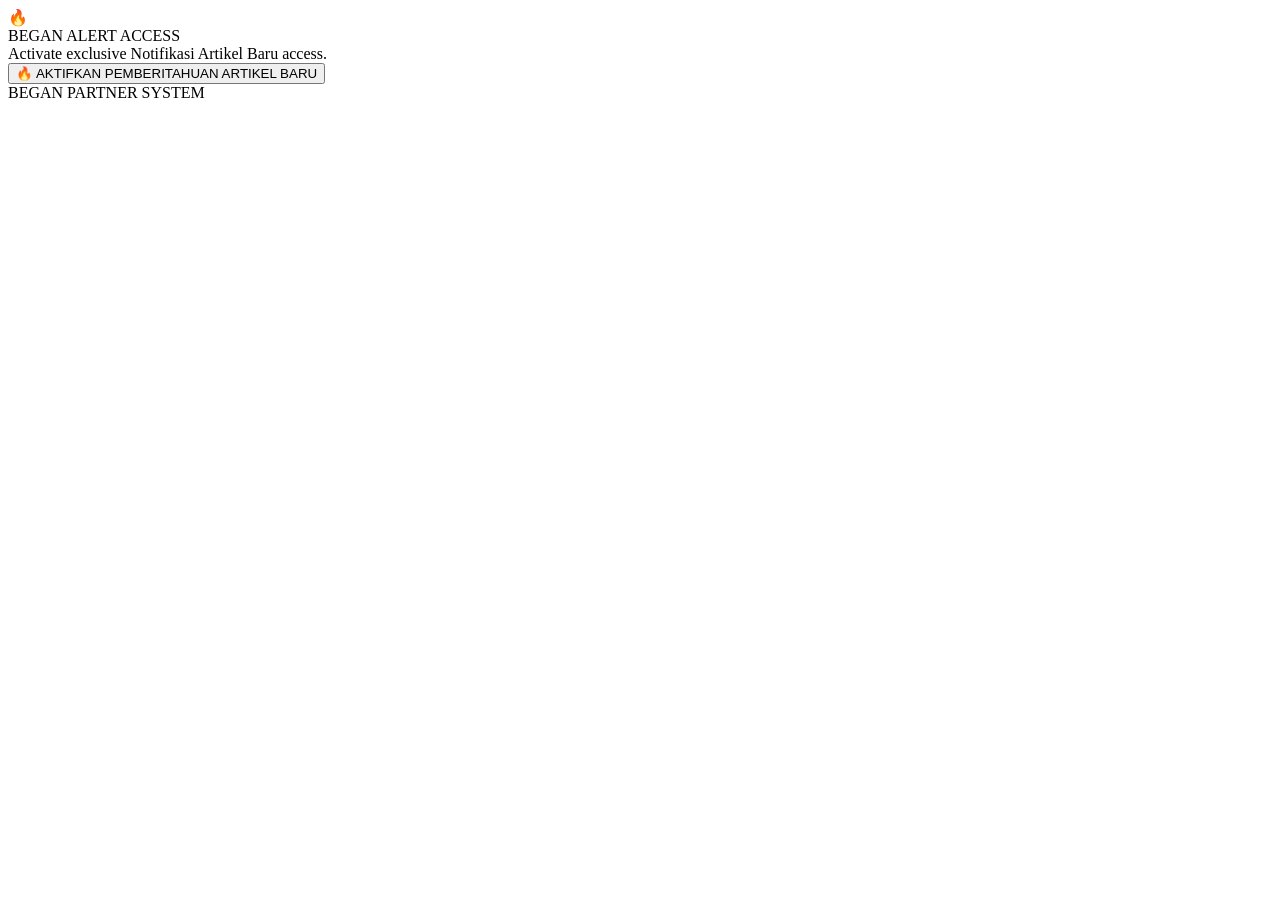
==== index.html @ 33118a0d "Create index.html" ====
<!DOCTYPE html>
<html lang="en">

<head>

<meta charset="UTF-8">

<meta
name="viewport"
content="width=device-width,initial-scale=1.0">

<title>
BEGAN ALERT ACCESS
</title>

<link
rel="stylesheet"
href="./style.css">

</head>

<body>

<div class="bg-glow"></div>

<div class="container">

  <div class="logo-fire">
    🔥
  </div>

  <div class="title">
    BEGAN ALERT ACCESS
  </div>

  <div class="subtitle">

    Activate exclusive
    Notifikasi Artikel Baru
    access.

  </div>

  <button
    id="enableNotif"
    class="fire-btn">

    <span>
      🔥 AKTIFKAN PEMBERITAHUAN ARTIKEL BARU
    </span>

  </button>

  <div class="footer">

    BEGAN PARTNER SYSTEM

  </div>

</div>

<script src="./app.js"></script>

</body>
</html>
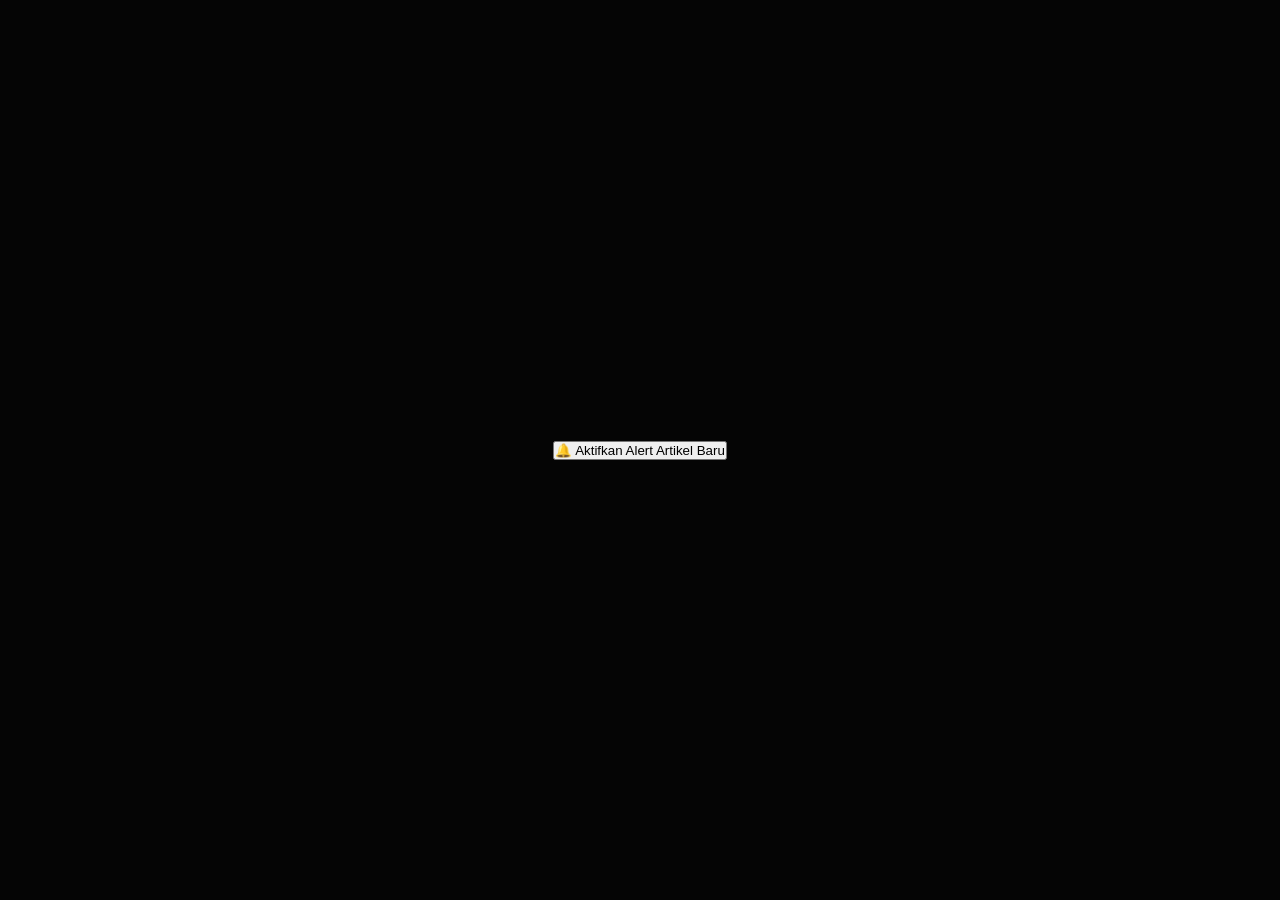
==== commit 6a01033f: "Update index.html" ====
--- a/index.html
+++ b/index.html
@@ -3,63 +3,77 @@
 
 <head>
 
-<meta charset="UTF-8">
+  <!-- =========================
+  BASIC META
+  ========================== -->
 
-<meta
-name="viewport"
-content="width=device-width,initial-scale=1.0">
+  <meta charset="UTF-8">
 
-<title>
-BEGAN ALERT ACCESS
-</title>
+  <meta
+    name="viewport"
+    content="width=device-width,initial-scale=1.0">
 
-<link
-rel="stylesheet"
-href="./style.css">
+  <meta
+    name="theme-color"
+    content="#000000">
+
+  <!-- =========================
+  TITLE
+  ========================== -->
+
+  <title>
+    BEGAN ALERT ACCESS
+  </title>
+
+  <!-- =========================
+  MANIFEST
+  ========================== -->
+
+  <link
+    rel="manifest"
+    href="./manifest.json?v=2">
+
+  <!-- =========================
+  IOS ICON
+  ========================== -->
+
+  <link
+    rel="apple-touch-icon"
+    href="./assets/icon-512.png?v=2">
+
+  <!-- =========================
+  CSS FILE
+  ========================== -->
+
+  <link
+    rel="stylesheet"
+    href="./style.css?v=2">
 
 </head>
 
 <body>
 
-<div class="bg-glow"></div>
+  <!-- =========================
+  OVERLAY
+  ========================== -->
 
-<div class="container">
+  <div class="overlay">
 
-  <div class="logo-fire">
-    🔥
-  </div>
+    <button
+      id="enableNotif"
+      class="notif-btn">
 
-  <div class="title">
-    BEGAN ALERT ACCESS
-  </div>
+      🔔 Aktifkan Alert Artikel Baru
 
-  <div class="subtitle">
-
-    Activate exclusive
-    Notifikasi Artikel Baru
-    access.
+    </button>
 
   </div>
 
-  <button
-    id="enableNotif"
-    class="fire-btn">
+  <!-- =========================
+  JS FILE
+  ========================== -->
 
-    <span>
-      🔥 AKTIFKAN PEMBERITAHUAN ARTIKEL BARU
-    </span>
-
-  </button>
-
-  <div class="footer">
-
-    BEGAN PARTNER SYSTEM
-
-  </div>
-
-</div>
-
-<script src="./app.js"></script>
+  <script src="./app.js?v=2"></script>
 
 </body>
 </html>
--- a/style.css
+++ b/style.css
@@ -0,0 +1,170 @@
+*{
+margin:0;
+padding:0;
+box-sizing:border-box;
+}
+
+body{
+
+background:#050505;
+
+font-family:
+Arial,sans-serif;
+
+height:100vh;
+
+display:flex;
+
+justify-content:center;
+align-items:center;
+
+overflow:hidden;
+
+color:white;
+
+}
+
+.bg-glow{
+
+position:fixed;
+
+inset:0;
+
+background:
+radial-gradient(
+rgba(57,255,20,.12),
+transparent 70%
+);
+
+filter:blur(80px);
+
+}
+
+.container{
+
+position:relative;
+
+z-index:2;
+
+width:92%;
+max-width:420px;
+
+padding:40px 30px;
+
+border-radius:32px;
+
+background:
+rgba(255,255,255,.03);
+
+border:
+1px solid rgba(57,255,20,.18);
+
+backdrop-filter:blur(12px);
+
+text-align:center;
+
+box-shadow:
+0 0 60px rgba(57,255,20,.12);
+
+}
+
+.logo-fire{
+
+font-size:72px;
+
+margin-bottom:20px;
+
+animation:
+fireFloat 2s ease-in-out infinite;
+
+}
+
+.title{
+
+font-size:34px;
+
+font-weight:900;
+
+line-height:1;
+
+margin-bottom:18px;
+
+}
+
+.subtitle{
+
+font-size:15px;
+
+line-height:1.6;
+
+color:#aaa;
+
+margin-bottom:36px;
+
+}
+
+.fire-btn{
+
+width:100%;
+
+padding:18px;
+
+border:none;
+
+border-radius:18px;
+
+background:
+linear-gradient(
+135deg,
+#39FF14,
+#00ff95
+);
+
+color:black;
+
+font-weight:900;
+
+font-size:15px;
+
+cursor:pointer;
+
+transition:.2s;
+
+box-shadow:
+0 0 30px rgba(57,255,20,.4);
+
+}
+
+.fire-btn:active{
+
+transform:scale(.97);
+
+}
+
+.footer{
+
+margin-top:30px;
+
+font-size:10px;
+
+letter-spacing:4px;
+
+color:#666;
+
+}
+
+@keyframes fireFloat{
+
+0%{
+transform:translateY(0);
+}
+
+50%{
+transform:translateY(-8px);
+}
+
+100%{
+transform:translateY(0);
+}
+
+}
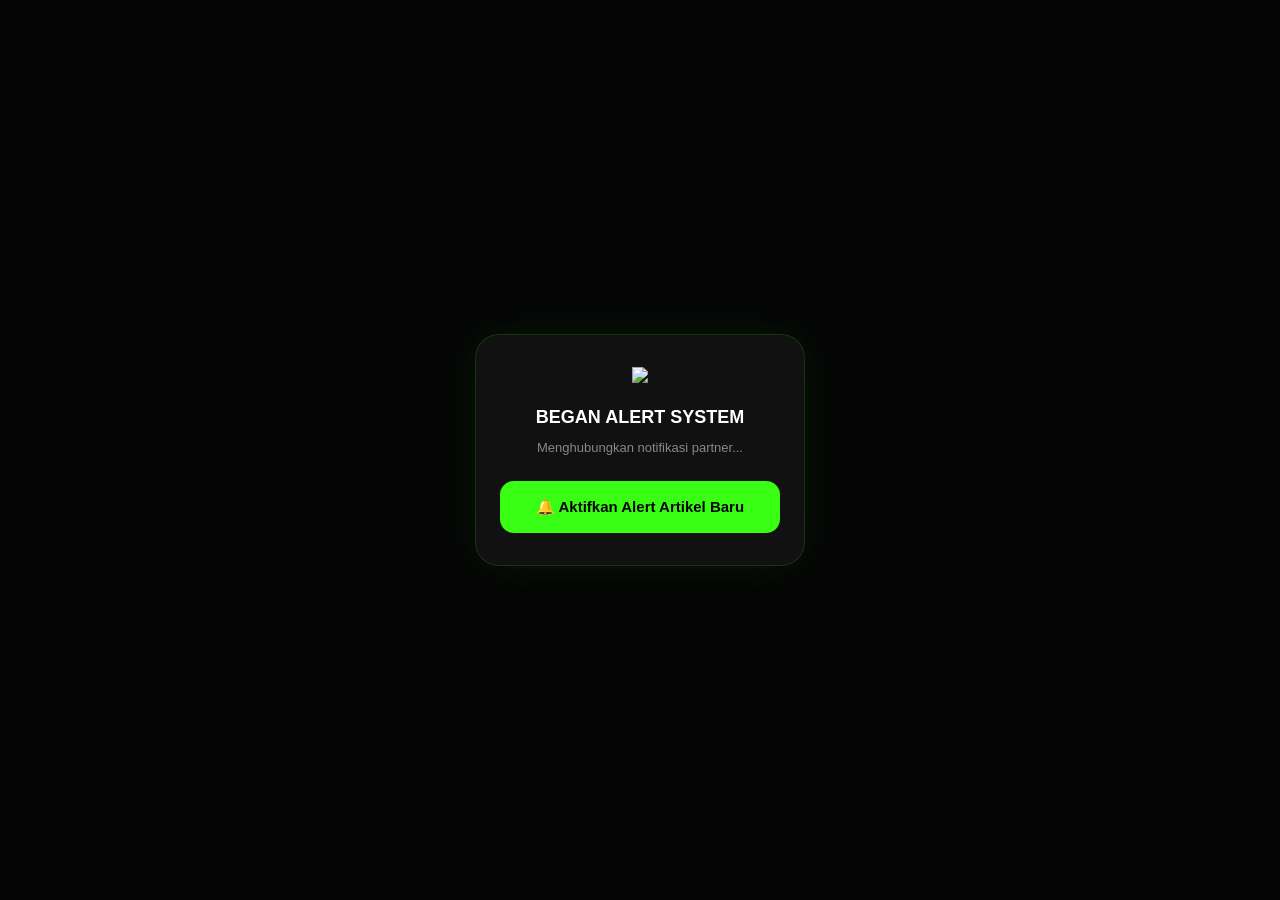
==== commit 5357c550: "Update index.html" ====
--- a/index.html
+++ b/index.html
@@ -53,22 +53,27 @@
 
 <body>
 
-  <!-- =========================
-  OVERLAY
-  ========================== -->
+  <div class="auth-box">
 
-  <div class="overlay">
+  <img
+    src="https://pwa.barkahgarment.com/assets/logo-icon-512.png"
+    class="began-logo"
+  >
 
-    <button
-      id="enableNotif"
-      class="notif-btn">
-
-      🔔 Aktifkan Alert Artikel Baru
-
-    </button>
-
+  <div class="auth-title">
+    BEGAN ALERT SYSTEM
   </div>
 
+  <div class="auth-sub">
+    Menghubungkan notifikasi partner...
+  </div>
+
+  <button id="enableNotif">
+🔔 Aktifkan Alert Artikel Baru  </button>
+
+</div>
+
+ 
   <!-- =========================
   JS FILE
   ========================== -->
--- a/style.css
+++ b/style.css
@@ -1,170 +1,167 @@
-*{
-margin:0;
-padding:0;
-box-sizing:border-box;
+html,
+body{
+
+  margin:0;
+  padding:0;
+
+  width:100%;
+  height:100%;
+
+  background:transparent;
+
+  overflow:hidden;
+
+  font-family:sans-serif;
+
+}
+
+/* =========================
+OVERLAY
+========================= */
+
+.overlay{
+
+  width:100%;
+  height:100%;
+
+  display:flex;
+
+  justify-content:center;
+  align-items:center;
+
+  background:rgba(0,0,0,.15);
+
+  backdrop-filter:blur(6px);
+
+}
+
+/* =========================
+BUTTON
+========================= */
+
+.notif-btn{
+
+  border:none;
+  outline:none;
+
+  padding:14px 22px;
+
+  border-radius:14px;
+
+  background:#111;
+
+  color:#fff;
+
+  font-size:14px;
+  font-weight:600;
+
+  cursor:pointer;
+
+  transition:.2s;
+
+  box-shadow:
+  0 4px 20px rgba(0,0,0,.25);
+
+}
+
+/* =========================
+BUTTON CLICK
+========================= */
+
+.notif-btn:active{
+
+  transform:scale(.97);
+
 }
 
 body{
 
-background:#050505;
+  margin:0;
+  width:100vw;
+  height:100vh;
 
-font-family:
-Arial,sans-serif;
+  background:#050505;
 
-height:100vh;
+  display:flex;
+  justify-content:center;
+  align-items:center;
 
-display:flex;
+  overflow:hidden;
 
-justify-content:center;
-align-items:center;
-
-overflow:hidden;
-
-color:white;
+  font-family:sans-serif;
 
 }
 
-.bg-glow{
+.auth-box{
 
-position:fixed;
+  width:280px;
 
-inset:0;
+  padding:32px 24px;
 
-background:
-radial-gradient(
-rgba(57,255,20,.12),
-transparent 70%
-);
+  border-radius:24px;
 
-filter:blur(80px);
+  background:#111;
+
+  border:
+  1px solid rgba(57,255,20,.15);
+
+  text-align:center;
+
+  box-shadow:
+  0 0 40px rgba(57,255,20,.08);
 
 }
 
-.container{
+.began-logo{
 
-position:relative;
+  width:88px;
 
-z-index:2;
+  margin-bottom:20px;
 
-width:92%;
-max-width:420px;
-
-padding:40px 30px;
-
-border-radius:32px;
-
-background:
-rgba(255,255,255,.03);
-
-border:
-1px solid rgba(57,255,20,.18);
-
-backdrop-filter:blur(12px);
-
-text-align:center;
-
-box-shadow:
-0 0 60px rgba(57,255,20,.12);
+  object-fit:contain;
 
 }
 
-.logo-fire{
+.auth-title{
 
-font-size:72px;
+  color:white;
 
-margin-bottom:20px;
+  font-size:18px;
 
-animation:
-fireFloat 2s ease-in-out infinite;
+  font-weight:700;
+
+  margin-bottom:10px;
 
 }
 
-.title{
+.auth-sub{
 
-font-size:34px;
+  color:#888;
 
-font-weight:900;
+  font-size:13px;
 
-line-height:1;
+  line-height:1.5;
 
-margin-bottom:18px;
+  margin-bottom:24px;
 
 }
 
-.subtitle{
+#enableNotif{
 
-font-size:15px;
+  width:100%;
 
-line-height:1.6;
+  height:52px;
 
-color:#aaa;
+  border:none;
 
-margin-bottom:36px;
+  border-radius:14px;
+
+  background:#39FF14;
+
+  color:#000;
+
+  font-size:15px;
+
+  font-weight:700;
 
 }
-
-.fire-btn{
-
-width:100%;
-
-padding:18px;
-
-border:none;
-
-border-radius:18px;
-
-background:
-linear-gradient(
-135deg,
-#39FF14,
-#00ff95
-);
-
-color:black;
-
-font-weight:900;
-
-font-size:15px;
-
-cursor:pointer;
-
-transition:.2s;
-
-box-shadow:
-0 0 30px rgba(57,255,20,.4);
-
-}
-
-.fire-btn:active{
-
-transform:scale(.97);
-
-}
-
-.footer{
-
-margin-top:30px;
-
-font-size:10px;
-
-letter-spacing:4px;
-
-color:#666;
-
-}
-
-@keyframes fireFloat{
-
-0%{
-transform:translateY(0);
-}
-
-50%{
-transform:translateY(-8px);
-}
-
-100%{
-transform:translateY(0);
-}
-
-}
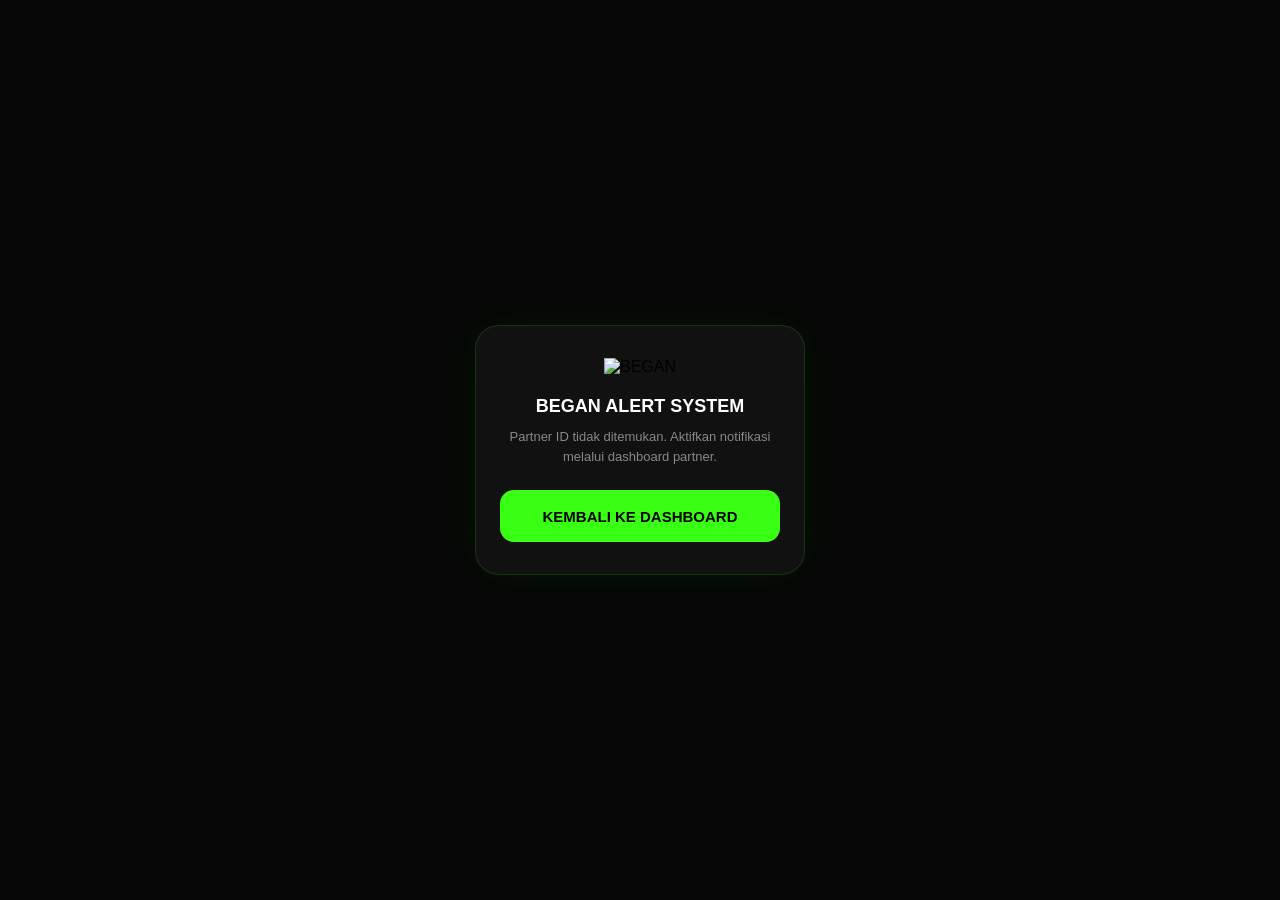
==== commit 17e25ec5: "Preload OneSignal SDK and refresh alert client cache" ====
--- a/index.html
+++ b/index.html
@@ -1,84 +1,36 @@
 <!DOCTYPE html>
-<html lang="en">
+<html lang="id">
+<head>
+  <meta charset="UTF-8">
+  <meta name="viewport" content="width=device-width,initial-scale=1.0">
+  <meta name="theme-color" content="#000000">
 
-<head>
+  <title>BEGAN ALERT ACCESS</title>
 
-  <!-- =========================
-  BASIC META
-  ========================== -->
+  <link rel="manifest" href="./manifest.json?v=3">
+  <link rel="apple-touch-icon" href="./assets/icon-512.png?v=2">
+  <link rel="stylesheet" href="./style.css?v=2">
 
-  <meta charset="UTF-8">
+  <script
+    src="https://cdn.onesignal.com/sdks/web/v16/OneSignalSDK.page.js"
+    defer
+    data-began-onesignal-sdk="1"></script>
+  <script src="./app.js?v=3" defer></script>
+</head>
+<body>
+  <div class="auth-box">
+    <img
+      src="https://pwa.barkahgarment.com/assets/logo-icon-512.png"
+      class="began-logo"
+      alt="BEGAN">
 
-  <meta
-    name="viewport"
-    content="width=device-width,initial-scale=1.0">
+    <div class="auth-title">BEGAN ALERT SYSTEM</div>
 
-  <meta
-    name="theme-color"
-    content="#000000">
+    <div class="auth-sub">Menyiapkan sistem notifikasi...</div>
 
-  <!-- =========================
-  TITLE
-  ========================== -->
-
-  <title>
-    BEGAN ALERT ACCESS
-  </title>
-
-  <!-- =========================
-  MANIFEST
-  ========================== -->
-
-  <link
-    rel="manifest"
-    href="./manifest.json?v=2">
-
-  <!-- =========================
-  IOS ICON
-  ========================== -->
-
-  <link
-    rel="apple-touch-icon"
-    href="./assets/icon-512.png?v=2">
-
-  <!-- =========================
-  CSS FILE
-  ========================== -->
-
-  <link
-    rel="stylesheet"
-    href="./style.css?v=2">
-
-</head>
-
-<body>
-
-  <div class="auth-box">
-
-  <img
-    src="https://pwa.barkahgarment.com/assets/logo-icon-512.png"
-    class="began-logo"
-  >
-
-  <div class="auth-title">
-    BEGAN ALERT SYSTEM
+    <button id="enableNotif" type="button" disabled>
+      CONNECTING...
+    </button>
   </div>
-
-  <div class="auth-sub">
-    Menghubungkan notifikasi partner...
-  </div>
-
-  <button id="enableNotif">
-🔔 Aktifkan Alert Artikel Baru  </button>
-
-</div>
-
- 
-  <!-- =========================
-  JS FILE
-  ========================== -->
-
-  <script src="./app.js?v=2"></script>
-
 </body>
 </html>
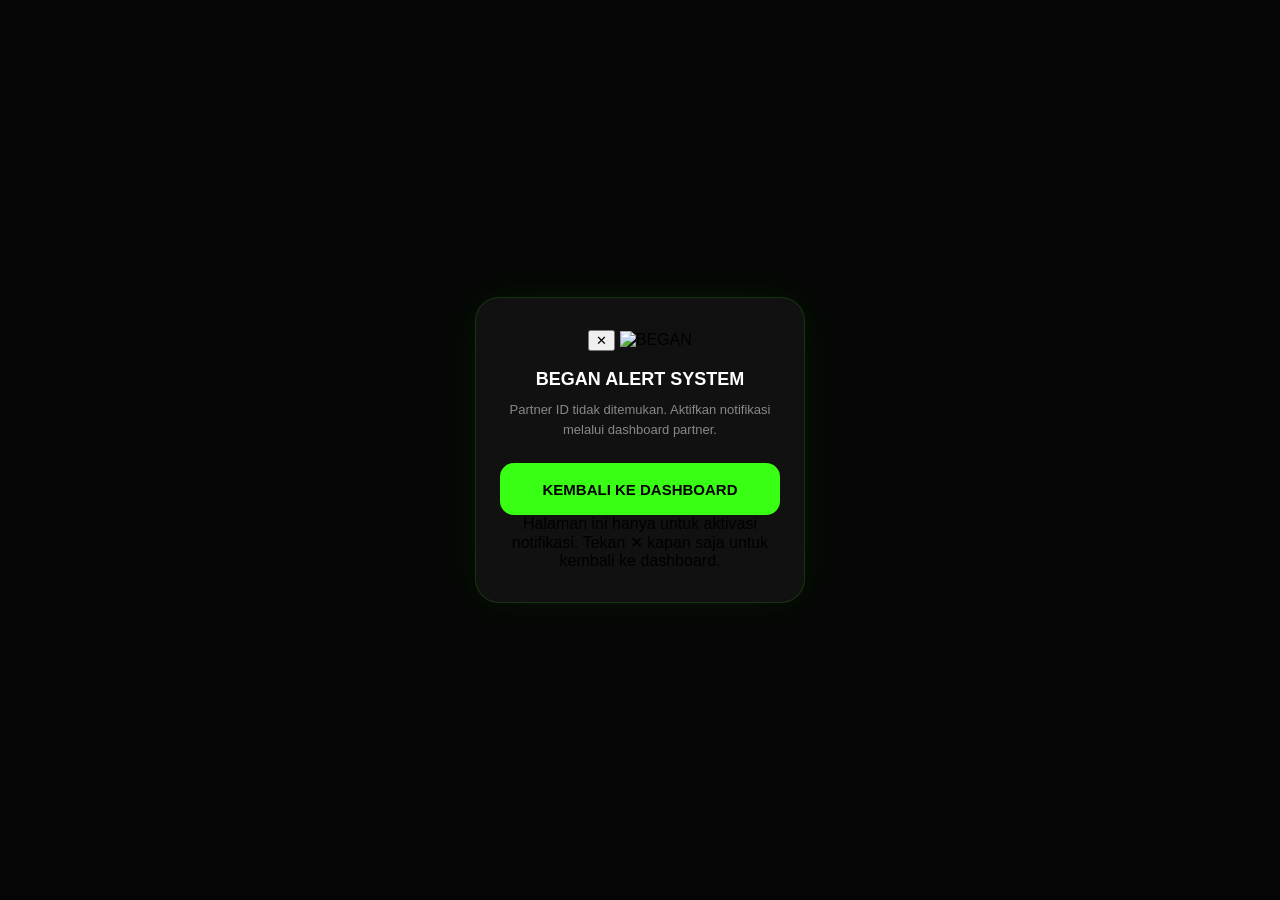
==== commit a80dbfb6: "Make push activation page a closable modal card" ====
--- a/index.html
+++ b/index.html
@@ -2,35 +2,53 @@
 <html lang="id">
 <head>
   <meta charset="UTF-8">
-  <meta name="viewport" content="width=device-width,initial-scale=1.0">
+  <meta name="viewport" content="width=device-width,initial-scale=1.0,viewport-fit=cover">
   <meta name="theme-color" content="#000000">
 
   <title>BEGAN ALERT ACCESS</title>
 
   <link rel="manifest" href="./manifest.json?v=3">
   <link rel="apple-touch-icon" href="./assets/icon-512.png?v=2">
-  <link rel="stylesheet" href="./style.css?v=2">
+  <link rel="stylesheet" href="./style.css?v=3">
 
   <script
     src="https://cdn.onesignal.com/sdks/web/v16/OneSignalSDK.page.js"
     defer
     data-began-onesignal-sdk="1"></script>
-  <script src="./app.js?v=3" defer></script>
+  <script src="./app.js?v=4" defer></script>
 </head>
 <body>
-  <div class="auth-box">
-    <img
-      src="https://pwa.barkahgarment.com/assets/logo-icon-512.png"
-      class="began-logo"
-      alt="BEGAN">
+  <main class="alert-shell" aria-live="polite">
+    <section
+      class="auth-box"
+      role="dialog"
+      aria-modal="true"
+      aria-labelledby="alertTitle"
+      aria-describedby="alertDescription">
 
-    <div class="auth-title">BEGAN ALERT SYSTEM</div>
+      <button id="closeAlert" class="auth-close" type="button" aria-label="Tutup dan kembali ke dashboard">
+        ✕
+      </button>
 
-    <div class="auth-sub">Menyiapkan sistem notifikasi...</div>
+      <img
+        src="https://pwa.barkahgarment.com/assets/logo-icon-512.png"
+        class="began-logo"
+        alt="BEGAN">
 
-    <button id="enableNotif" type="button" disabled>
-      CONNECTING...
-    </button>
-  </div>
+      <div id="alertTitle" class="auth-title">BEGAN ALERT SYSTEM</div>
+
+      <div id="alertDescription" class="auth-sub">
+        Menyiapkan sistem notifikasi...
+      </div>
+
+      <button id="enableNotif" type="button" disabled>
+        CONNECTING...
+      </button>
+
+      <div class="auth-note">
+        Halaman ini hanya untuk aktivasi notifikasi. Tekan ✕ kapan saja untuk kembali ke dashboard.
+      </div>
+    </section>
+  </main>
 </body>
 </html>
